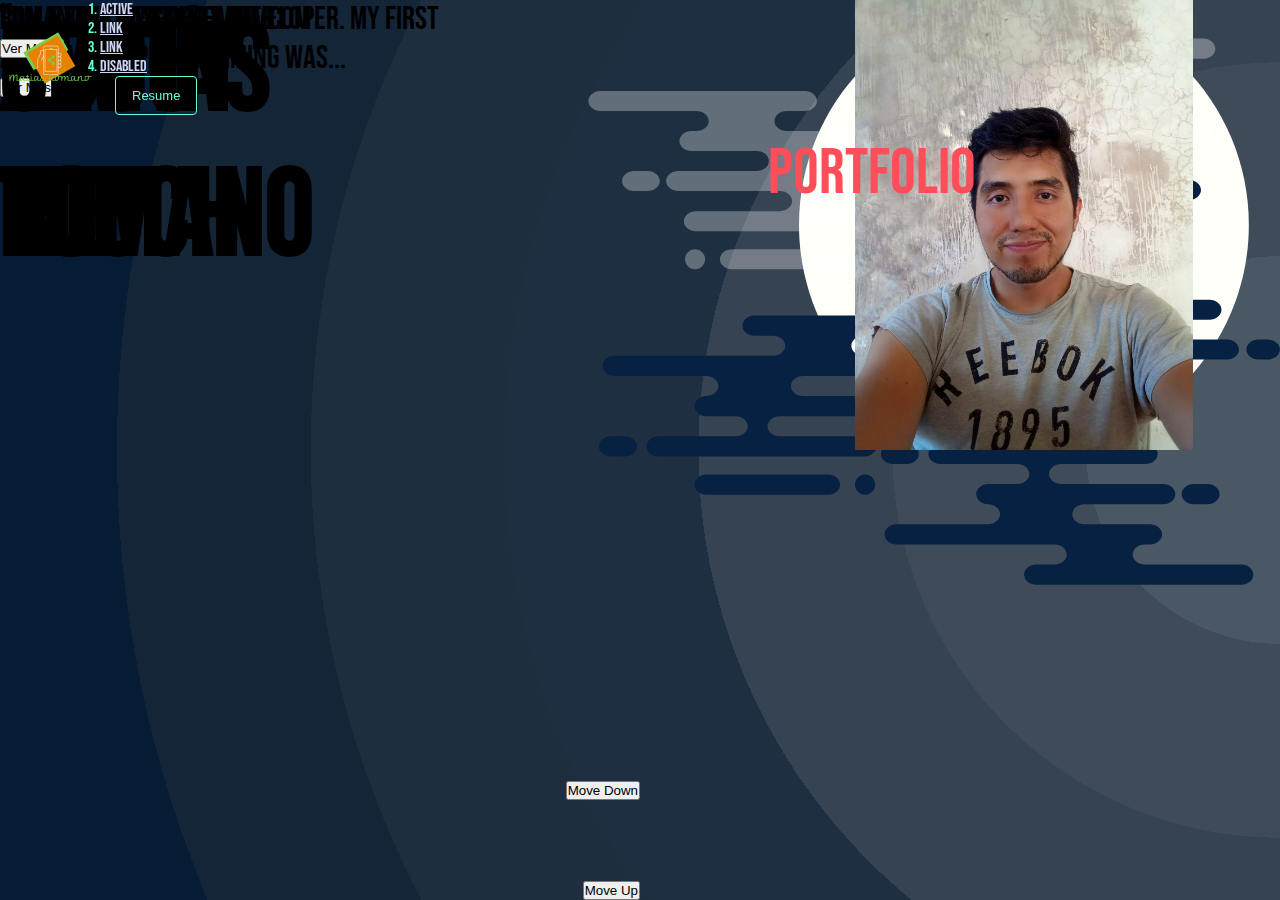
==== html/index.html @ db613e2f "first commit" ====
<!doctype html>
<html lang="en">
  <head>
    <!-- Required meta tags -->
    <meta charset="utf-8">
    <meta name="viewport" content="width=device-width, initial-scale=1">

    <!-- Bootstrap CSS -->
    <link href="https://cdn.jsdelivr.net/npm/bootstrap@5.0.2/dist/css/bootstrap.min.css" rel="stylesheet" integrity="sha384-EVSTQN3/azprG1Anm3QDgpJLIm9Nao0Yz1ztcQTwFspd3yD65VohhpuuCOmLASjC" crossorigin="anonymous">
    <link rel="preconnect" href="https://fonts.googleapis.com">
    <link rel="preconnect" href="https://fonts.gstatic.com" crossorigin>
    <link href="https://fonts.googleapis.com/css2?family=Bebas+Neue&display=swap" rel="stylesheet">
    <link rel="stylesheet" href="../css/styles.css">
    <title>My curriculum</title>
  </head>
  <body class="fullscreen background-radial-gradient">
    <header>
        <div>
            <img src="../img/logo.png" alt="logo" class="w-100">
        </div>
        <ul class="nav justify-content-end align-items-center">
            <li class="nav-item pe-3 order-number-style">
              <a class="nav-link active color-gray-white" aria-current="page" href="#">Active</a>
            </li>
            <li class="nav-item pe-3 order-number-style">
              <a class="nav-link color-gray-white" href="#">Link</a>
            </li>
            <li class="nav-item pe-3 order-number-style">
              <a class="nav-link color-gray-white" href="#">Link</a>
            </li>
            <li class="nav-item pe-3 order-number-style">
              <a class="nav-link color-gray-white" href="#" tabindex="-1" aria-disabled="true">Disabled</a>
            </li>
            <li class="pe-3">
                <button class="button-costumized">Resume</button>
            </li>
          </ul>
    </header>
    <!-- Elementos de la seccion 1 -->
    <section id="section-1" class="move-inside-window">
      <h1 class="text-white font-size-title">MATIAS ROMANO</h1>
    </section>
    <div id="img-section-1" class="move-inside-window-img">
      <img src="../img/moon.svg" alt="" class="w-100">
      <p class="portfolio-title-style font-color-red">PORTFOLIO</p>
    </div>
    <div id="img-cloud-section-1" class="move-der-izq-cloud">
      <img src="../img/b_cloud01.svg" alt="" class="w-100">
    </div>
    <div id="img-cloud-section-2" class="move-der-izq-cloud">
      <img src="../img/b_cloud02.svg" alt="" class="w-100">
    </div>
    <div id="img-cloud-section-3" class="move-der-izq-cloud">
      <img src="../img/cloud1.svg" alt="" class="w-100">
    </div>
    <div id="img-cloud-section-4" class="move-der-izq-cloud">
      <img src="../img/cloud2.svg" alt="" class="w-100">
    </div>
    <div id="img-cloud-section-5" class="move-der-izq-cloud">
      <img src="../img/cloud3.svg" alt="" class="w-100">
    </div>
    <div id="number-section-1" class="move-inside-window-number">
      <p class="text-white">01</p>
    </div>
    <div id="btn-description-section-1" class="move-inside-window-btn">
      <p class="text-white font-size-subtitle">Full Stack Web Developer</p>
      <button class="btn btn-danger">Ver Mas 2</button>
    </div>
    <!-- Elementos de la seccion 2 -->
    <section id="section-2" class="d-none">
        <h1 class="text-white font-size-title">About Me</h1>
    </section>
    <div id="img-section-2" class="d-none">
      <img src="../img/fotoPerfil.png" alt="" class="w-100">
    </div>
    <div id="number-section-2" class="d-none">
      <p class="text-white">02</p>
    </div>
    <div id="btn-description-section-2" class="d-none">
      <p class="text-white font-size-subtitle">I am a full stack web developer. My first approach to programming was...</p>
      <button class="btn btn-danger">Ver Mas 2</button>
    </div>
    <!-- Elementos de la seccion 3 -->
    <section id="section-3" class="d-none">
      <h1 class="text-white font-size-title">Get In Touch</h1>
    </section>
    <div id="img-section-3" class="d-none">
      <img src="../img/fotoPerfil.png" alt="" class="w-100">
    </div>
    <div id="number-section-3" class="d-none">
      <p class="text-white">03</p>
    </div>
    <div id="btn-description-section-3" class="d-none">
      <p class="text-white font-size-subtitle">romanomatias99@gmail.com </p>
      <button>Ver Mas 3</button>
    </div>
    <!-- Optional JavaScript; choose one of the two! -->
    <button id="btnMoveSection2" class="d-none">Move Down</button>
    <button id="btnMoveSection1" class="move-btn-scroll-down-up">Move Up</button>
    <!-- Option 1: Bootstrap Bundle with Popper -->
    <script src="https://cdn.jsdelivr.net/npm/bootstrap@5.0.2/dist/js/bootstrap.bundle.min.js" integrity="sha384-MrcW6ZMFYlzcLA8Nl+NtUVF0sA7MsXsP1UyJoMp4YLEuNSfAP+JcXn/tWtIaxVXM" crossorigin="anonymous"></script>
    <script src="../js/main.js"></script>
    <!-- Option 2: Separate Popper and Bootstrap JS -->
    <!--
    <script src="https://cdn.jsdelivr.net/npm/@popperjs/core@2.9.2/dist/umd/popper.min.js" integrity="sha384-IQsoLXl5PILFhosVNubq5LC7Qb9DXgDA9i+tQ8Zj3iwWAwPtgFTxbJ8NT4GN1R8p" crossorigin="anonymous"></script>
    <script src="https://cdn.jsdelivr.net/npm/bootstrap@5.0.2/dist/js/bootstrap.min.js" integrity="sha384-cVKIPhGWiC2Al4u+LWgxfKTRIcfu0JTxR+EQDz/bgldoEyl4H0zUF0QKbrJ0EcQF" crossorigin="anonymous"></script>
    -->
  </body>
</html>
---- css/styles.css ----
* {
    margin: 0;
    padding: 0;
}

body {
    overflow: hidden;
    font-family: 'Bebas Neue', cursive;
}

header {
    /* background-color: #0a192f; */
    display: grid;
    grid-template-columns: 100px 1fr;
    position: fixed;
    top: 0;
    left: 0;
    background: transparent;
    right: 0;
    width: 100vw;
    z-index: 999;
}

header .color-gray-white {
    color: #ccd6f6;
}
 
.order-number-style {
    list-style: auto;
}

.order-number-style::marker {
    color: #64ffda;
}

.button-costumized {
    color: #64ffda;
    background-color: transparent;
    border: 1px solid #64ffda;
    border-radius: 4px;
    padding: 0.75rem 1rem;
    /* font-family: var(--font-mono); */
    line-height: 1;
    text-decoration: none;
    cursor: pointer;
    /* transition: var(--transition); */
    margin-left: 15px;
    font-size: 13px;
}

.fullscreen {
    position: relative;
    width: 100%;
    height: 100vh;
    transition: all 0.5s ease;
}

.background-radial-gradient {
    background-image: radial-gradient(circle at center right, rgb(74,87,100) 0%, rgb(74,87,100) 14.286%,rgb(64,75,89) 14.286%, rgb(64,75,89) 28.572%,rgb(54,67,83) 28.572%, rgb(54,67,83) 42.858%,rgb(31,47,66) 42.858%, rgb(31,47,66) 57.144%,rgb(31,46,62) 57.144%, rgb(31,46,62) 71.43%,rgb(20,37,56) 71.43%, rgb(20,37,56) 85.716%,rgb(6,27,52) 85.716%, rgb(6,27,52) 100.002%);
}

.move-out-window {
    transform: translate(0, -100px) 
}
.move-out-window-img{
    transform: translate(0, -1000px)
}

.move-out-window-number{
    /* display: none; */
}

.move-out-window-btn {
    transform: translate(-100px, 90vh)
}


.move-inside-window {
    animation-name: mover-arriba-abajo-izq-der;
    animation-duration: 1.5s;
    animation-timing-function: ease;
    animation-delay: 0s;
    animation-iteration-count: 1;
    animation-direction: normal;
    animation-fill-mode:both;  
}

.move-inside-window-img {
    animation-name: mover-arriba-abajo-der-izq;
    animation-duration: 1.5s;
    animation-timing-function: ease;
    animation-delay: 0s;
    animation-iteration-count: 1;
    animation-direction: normal;
    animation-fill-mode:both;  
}

.move-inside-window-number{
    animation-name: mover-abajo-arriba-der-izq;
    animation-duration: 1.5s;
    animation-timing-function: ease;
    animation-delay: 0s;
    animation-iteration-count: 1;
    animation-direction: normal;
    animation-fill-mode:both;
}

.move-inside-window-btn{
    animation-name: mover-abajo-arriba-izq-der;
    animation-duration: 1.5s;
    animation-timing-function: ease;
    animation-delay: 0s;
    animation-iteration-count: 1;
    animation-direction: normal;
    animation-fill-mode:both;
} 

.move-btn-scroll-up-down{
    animation-name: mover-boton-hacia-abajo;
    animation-duration: 1.5s;
    animation-timing-function: ease;
    animation-delay: 0s;
    animation-iteration-count: 1;
    animation-direction: normal;
    animation-fill-mode:both;
} 

.move-btn-scroll-down-up{
    animation-name: mover-boton-hacia-arriba;
    animation-duration: 1.5s;
    animation-timing-function: ease;
    animation-delay: 0s;
    animation-iteration-count: 1;
    animation-direction: normal;
    animation-fill-mode:both;
} 

.move-der-izq-cloud{
    animation-name: mover-der-izq;
    animation-duration: 1.5s;
    animation-timing-function: ease;
    animation-delay: 0s;
    animation-iteration-count: 1;
    animation-direction: normal;
    animation-fill-mode:both;
} 

/* Contenedor de botones */
.contenedor-botones {
    position: absolute;
    bottom: 0;
    width: 100vw;
    display: flex;
    justify-content: center;
    align-items: center;
    flex-direction: column;
}

#btnMoveSection2 {
    position: absolute;
    bottom: 100px;
    right: 50vw;
}

#btnMoveSection1 {
    position: absolute;
    bottom: 0px;
    right: 50vw;
}

#section-1, #section-2, #section-3 {
    position: absolute;
    transition: all 0.5s ease;
    width: 20vw;
}
#img-section-1, #img-section-2, #img-section-3 {
    position: absolute;
    height: 50vh;
    width: 40vw;
    right: 0;
    transition: all 0.5s ease;
}

#number-section-1, #number-section-2, #number-section-3 {
    position: absolute;
    transition: all 0.5s ease;
    /* bottom: 0;
    right: 0; */
}

#btn-description-section-1, #btn-description-section-2, #btn-description-section-3 {
    position: absolute;
    width: 35vw;
    transition: all 0.5s ease;
}

#img-cloud-section-2 {
    position: absolute;
    height: 20vh;
    right:5vw;
}

#img-cloud-section-1 {
    position: absolute;
    height: 20vh;
    top: 10vh;
    right:25vw;
}

#img-cloud-section-3 {
    position: absolute;
    height: 20vh;
    top: 10vh;
    right:25vw;
}

#img-cloud-section-3 {
    position: absolute;
    height: 20vh;
    top: 20vh;
    right: 0;
}

#img-cloud-section-4 {
    position: absolute;
    height: 20vh;
    top: 35vh;
    right:24vw;
}

#img-cloud-section-5 {
    position: absolute;
    height: 20vh;
    top: 45vh;
    right:2vw;
}

img {
    width: 100%;
    height: 100%;
    object-fit: contain;
    pointer-events: none;
}


.font-size-title {
    font-size: 7.6rem;
}
.font-size-subtitle{
    font-size: 2rem;
}

.font-color-red {
    color: #ff4d5a;
}

.portfolio-title-style{
    position: absolute;
    top: 30%;
    font-size: 5vw;
    z-index: 1000;
}

@keyframes mover-arriba-abajo-izq-der {
    0% { transform: translate(0, -100px);
         opacity: 0;
        }
    100% { transform: translate(5vw, 20vh); 
           opacity: 1;
    }

}

@keyframes mover-arriba-abajo-der-izq {
    0% { transform: translate(0, -1000px);
         opacity: 0;
        }
    100% { transform: translate(-5vw, 20vh); 
           opacity: 1;
    }

}

@keyframes mover-abajo-arriba-izq-der {
    0% { transform: translate(0px, 100vh);
        opacity: 0;
       }
   100% { transform: translate(5vw, 70vh); 
          opacity: 1;
   }
}

@keyframes mover-abajo-arriba-der-izq {
    0% { transform: translate(100vw, 100vh);
        opacity: 0;
       }
   100% { transform: translate(95vw, 75vh); 
          opacity: 1;
   }
}

@keyframes mover-boton-hacia-abajo {
    0% { transform: translate(-20px, -20px);
        opacity: 0;
       }
   100% { transform: translate(0, 0); 
          opacity: 1;
   }
}

@keyframes mover-boton-hacia-arriba {
    0% { transform: translate(20px, 20px);
        opacity: 0;
       }
   100% { transform: translate(0, 0); 
          opacity: 1;
   }
}

@keyframes mover-der-izq {
    0% { transform: translate(90vw, 0);
        opacity: 0;
       }
   100% { transform: translate(0, 12vh); 
          opacity: 1;
   }
}
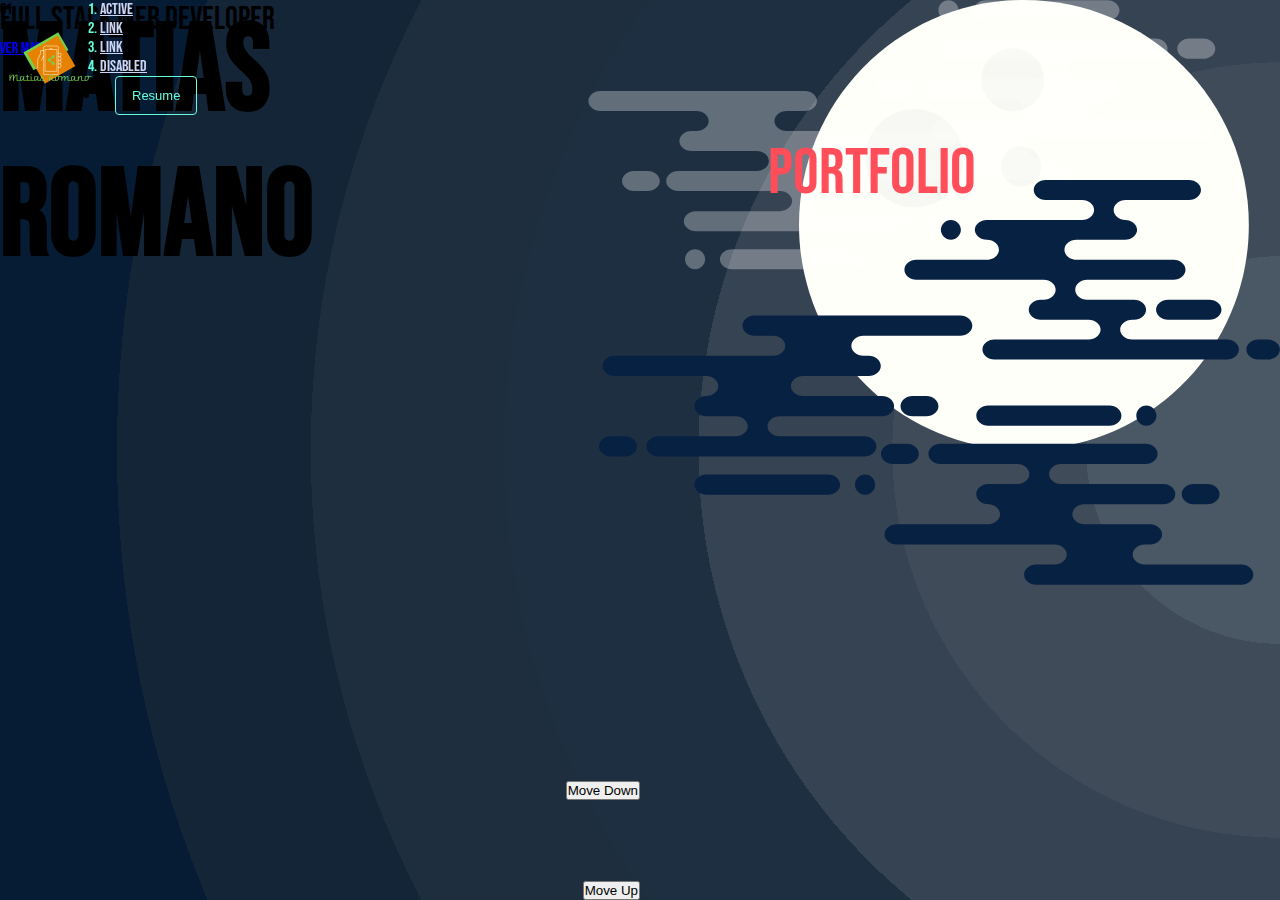
==== commit 821e1d80: "optimizando codigo, usando recursividad, reutilizando elementos" ====
--- a/html/index.html
+++ b/html/index.html
@@ -64,35 +64,7 @@
     </div>
     <div id="btn-description-section-1" class="move-inside-window-btn">
       <p class="text-white font-size-subtitle">Full Stack Web Developer</p>
-      <button class="btn btn-danger">Ver Mas 2</button>
-    </div>
-    <!-- Elementos de la seccion 2 -->
-    <section id="section-2" class="d-none">
-        <h1 class="text-white font-size-title">About Me</h1>
-    </section>
-    <div id="img-section-2" class="d-none">
-      <img src="../img/fotoPerfil.png" alt="" class="w-100">
-    </div>
-    <div id="number-section-2" class="d-none">
-      <p class="text-white">02</p>
-    </div>
-    <div id="btn-description-section-2" class="d-none">
-      <p class="text-white font-size-subtitle">I am a full stack web developer. My first approach to programming was...</p>
-      <button class="btn btn-danger">Ver Mas 2</button>
-    </div>
-    <!-- Elementos de la seccion 3 -->
-    <section id="section-3" class="d-none">
-      <h1 class="text-white font-size-title">Get In Touch</h1>
-    </section>
-    <div id="img-section-3" class="d-none">
-      <img src="../img/fotoPerfil.png" alt="" class="w-100">
-    </div>
-    <div id="number-section-3" class="d-none">
-      <p class="text-white">03</p>
-    </div>
-    <div id="btn-description-section-3" class="d-none">
-      <p class="text-white font-size-subtitle">romanomatias99@gmail.com </p>
-      <button>Ver Mas 3</button>
+      <a class="btn btn-danger" href="./portfolio.html" target="a_blank">Ver Mas 2</a>
     </div>
     <!-- Optional JavaScript; choose one of the two! -->
     <button id="btnMoveSection2" class="d-none">Move Down</button>
--- a/css/styles.css
+++ b/css/styles.css
@@ -85,6 +85,16 @@
     animation-fill-mode:both;  
 }
 
+.move-outside-window {
+    animation-name: mover-abajo-arriba-der-izq;
+    animation-duration: 1.5s;
+    animation-timing-function: ease;
+    animation-delay: 0s;
+    animation-iteration-count: 1;
+    animation-direction: normal;
+    animation-fill-mode:both;  
+}
+
 .move-inside-window-img {
     animation-name: mover-arriba-abajo-der-izq;
     animation-duration: 1.5s;
@@ -95,8 +105,28 @@
     animation-fill-mode:both;  
 }
 
+.move-outside-window-img {
+    animation-name: mover-abajo-arriba-izq-der;
+    animation-duration: 1.5s;
+    animation-timing-function: ease;
+    animation-delay: 0s;
+    animation-iteration-count: 1;
+    animation-direction: normal;
+    animation-fill-mode:both;  
+}
+
 .move-inside-window-number{
-    animation-name: mover-abajo-arriba-der-izq;
+    animation-name: mover-abajo-arriba-der-izq-number;
+    animation-duration: 1.5s;
+    animation-timing-function: ease;
+    animation-delay: 0s;
+    animation-iteration-count: 1;
+    animation-direction: normal;
+    animation-fill-mode:both;
+}
+
+.move-outside-window-number{
+    animation-name: mover-arriva-abajo-izq-der-number;
     animation-duration: 1.5s;
     animation-timing-function: ease;
     animation-delay: 0s;
@@ -106,7 +136,17 @@
 }
 
 .move-inside-window-btn{
-    animation-name: mover-abajo-arriba-izq-der;
+    animation-name: mover-abajo-arriba-izq-der-btn;
+    animation-duration: 1.5s;
+    animation-timing-function: ease;
+    animation-delay: 0s;
+    animation-iteration-count: 1;
+    animation-direction: normal;
+    animation-fill-mode:both;
+} 
+
+.move-outside-window-btn{
+    animation-name: mover-arriba-abajo-der-izq-btn;
     animation-duration: 1.5s;
     animation-timing-function: ease;
     animation-delay: 0s;
@@ -271,6 +311,35 @@
 
 }
 
+@keyframes mover-abajo-arriba-der-izq {
+    0% { transform: translate(0, 0);
+         opacity: 0;
+        }
+    100% { transform: translate(-5vw, -20vh); 
+           opacity: 1;
+    }
+
+}
+
+@keyframes mover-abajo-arriba-der-izq-number {
+    0% { transform: translate(100vw, 100vh);
+        opacity: 0;
+       }
+   100% { transform: translate(95vw, 75vh); 
+          opacity: 1;
+   }
+}
+
+@keyframes mover-arriva-abajo-izq-der-number {
+    0% { transform: translate(0, 0);
+        opacity: 0;
+       }
+   100% { transform: translate(-100vw, -100vh); 
+          opacity: 1;
+   }
+}
+
+
 @keyframes mover-arriba-abajo-der-izq {
     0% { transform: translate(0, -1000px);
          opacity: 0;
@@ -281,7 +350,17 @@
 
 }
 
+
 @keyframes mover-abajo-arriba-izq-der {
+    0% { transform: translate(0, 0);
+        opacity: 0;
+       }
+   100% { transform: translate(0, -1000px); 
+          opacity: 1;
+   }
+}
+
+@keyframes mover-abajo-arriba-izq-der-btn {
     0% { transform: translate(0px, 100vh);
         opacity: 0;
        }
@@ -290,14 +369,23 @@
    }
 }
 
-@keyframes mover-abajo-arriba-der-izq {
+@keyframes mover-arriba-abajo-der-izq-btn {
+    0% { transform: translate(0, 0);
+        opacity: 0;
+       }
+   100% { transform: translate(0, -100vh); 
+          opacity: 1;
+   }
+}
+
+/* @keyframes mover-abajo-arriba-der-izq {
     0% { transform: translate(100vw, 100vh);
         opacity: 0;
        }
    100% { transform: translate(95vw, 75vh); 
           opacity: 1;
    }
-}
+} */
 
 @keyframes mover-boton-hacia-abajo {
     0% { transform: translate(-20px, -20px);
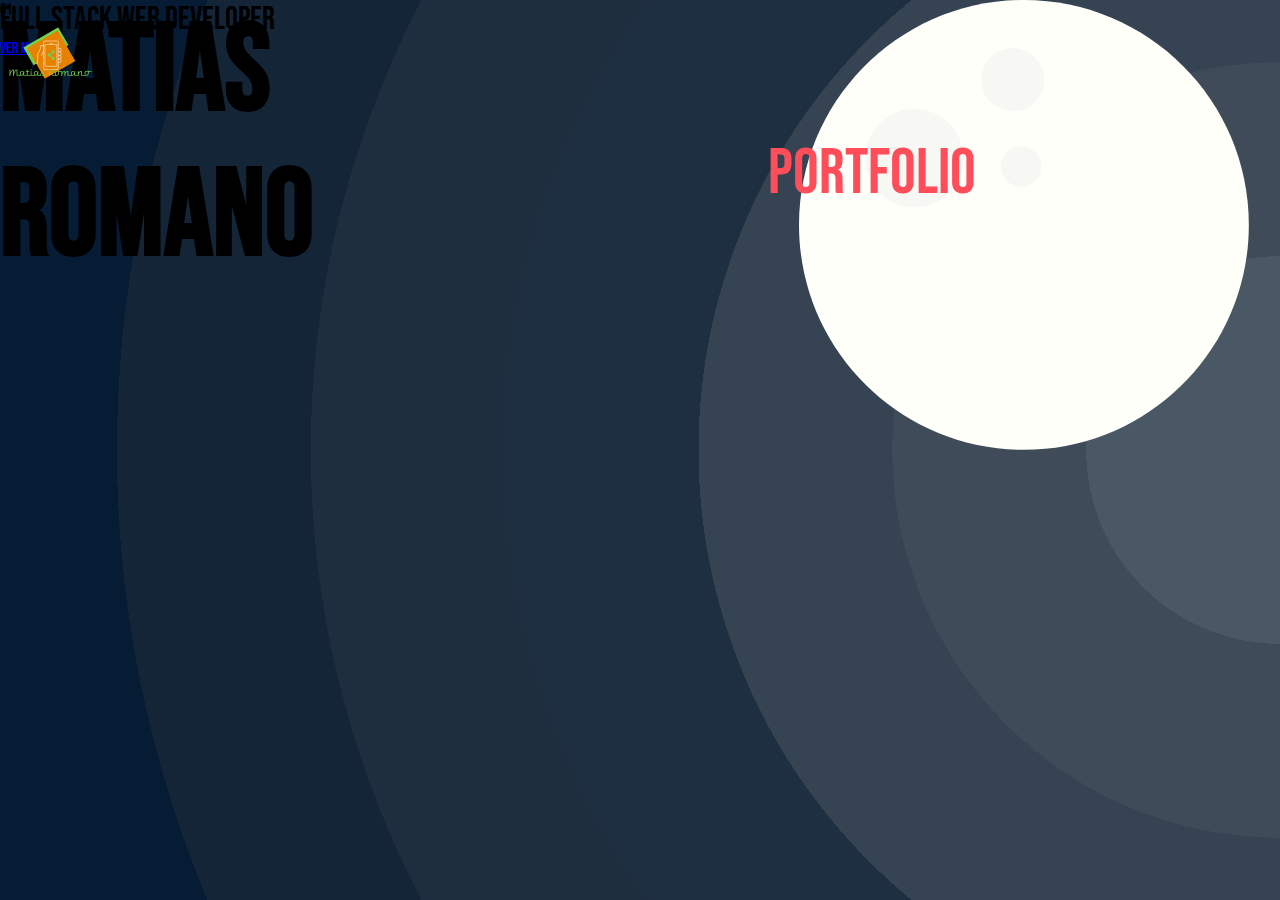
==== commit bfbc10d3: "adaptaciones para small devices" ====
--- a/html/index.html
+++ b/html/index.html
@@ -10,6 +10,7 @@
     <link rel="preconnect" href="https://fonts.googleapis.com">
     <link rel="preconnect" href="https://fonts.gstatic.com" crossorigin>
     <link href="https://fonts.googleapis.com/css2?family=Bebas+Neue&display=swap" rel="stylesheet">
+    <link rel="stylesheet" href="https://use.fontawesome.com/releases/v5.15.3/css/all.css" integrity="sha384-SZXxX4whJ79/gErwcOYf+zWLeJdY/qpuqC4cAa9rOGUstPomtqpuNWT9wdPEn2fk" crossorigin="anonymous">
     <link rel="stylesheet" href="../css/styles.css">
     <title>My curriculum</title>
   </head>
@@ -18,7 +19,7 @@
         <div>
             <img src="../img/logo.png" alt="logo" class="w-100">
         </div>
-        <ul class="nav justify-content-end align-items-center">
+        <!-- <ul class="nav justify-content-end align-items-center">
             <li class="nav-item pe-3 order-number-style">
               <a class="nav-link active color-gray-white" aria-current="page" href="#">Active</a>
             </li>
@@ -34,7 +35,7 @@
             <li class="pe-3">
                 <button class="button-costumized">Resume</button>
             </li>
-          </ul>
+          </ul> -->
     </header>
     <!-- Elementos de la seccion 1 -->
     <section id="section-1" class="move-inside-window">
@@ -44,7 +45,7 @@
       <img src="../img/moon.svg" alt="" class="w-100">
       <p class="portfolio-title-style font-color-red">PORTFOLIO</p>
     </div>
-    <div id="img-cloud-section-1" class="move-der-izq-cloud">
+    <!-- <div id="img-cloud-section-1" class="move-der-izq-cloud">
       <img src="../img/b_cloud01.svg" alt="" class="w-100">
     </div>
     <div id="img-cloud-section-2" class="move-der-izq-cloud">
@@ -58,7 +59,7 @@
     </div>
     <div id="img-cloud-section-5" class="move-der-izq-cloud">
       <img src="../img/cloud3.svg" alt="" class="w-100">
-    </div>
+    </div> -->
     <div id="number-section-1" class="move-inside-window-number">
       <p class="text-white">01</p>
     </div>
@@ -67,8 +68,8 @@
       <a class="btn btn-danger" href="./portfolio.html" target="a_blank">Ver Mas 2</a>
     </div>
     <!-- Optional JavaScript; choose one of the two! -->
-    <button id="btnMoveSection2" class="d-none">Move Down</button>
-    <button id="btnMoveSection1" class="move-btn-scroll-down-up">Move Up</button>
+    <button id="btnMoveSection2" class="d-none"><i class="fas fa-chevron-up"></i></button>
+    <button id="btnMoveSection1" class="move-btn-scroll-down-up appear-disappear-btn"><i class="fas fa-chevron-down"></i></button>
     <!-- Option 1: Bootstrap Bundle with Popper -->
     <script src="https://cdn.jsdelivr.net/npm/bootstrap@5.0.2/dist/js/bootstrap.bundle.min.js" integrity="sha384-MrcW6ZMFYlzcLA8Nl+NtUVF0sA7MsXsP1UyJoMp4YLEuNSfAP+JcXn/tWtIaxVXM" crossorigin="anonymous"></script>
     <script src="../js/main.js"></script>
--- a/css/styles.css
+++ b/css/styles.css
@@ -185,6 +185,16 @@
     animation-fill-mode:both;
 } 
 
+.appear-disappear-btn{
+    animation-name: button-animation;
+    animation-duration: 1.5s;
+    animation-timing-function: ease;
+    animation-delay: 0s;
+    animation-iteration-count: infinite;
+    animation-direction: normal;
+    animation-fill-mode:both;
+} 
+
 /* Contenedor de botones */
 .contenedor-botones {
     position: absolute;
@@ -197,15 +207,23 @@
 }
 
 #btnMoveSection2 {
-    position: absolute;
-    bottom: 100px;
-    right: 50vw;
+    background: transparent;
+    border: none;
+    color: #ccd6f6;
+    font-size: 2rem;
+    position: absolute;
+    bottom: 50px;
+    right: 45vw;
 }
 
 #btnMoveSection1 {
-    position: absolute;
-    bottom: 0px;
-    right: 50vw;
+    background: transparent;
+    border: none;
+    color: #ccd6f6;
+    font-size: 2rem;
+    position: absolute;
+    bottom: 1vh;
+    right: 45vw;
 }
 
 #section-1, #section-2, #section-3 {
@@ -224,8 +242,6 @@
 #number-section-1, #number-section-2, #number-section-3 {
     position: absolute;
     transition: all 0.5s ease;
-    /* bottom: 0;
-    right: 0; */
 }
 
 #btn-description-section-1, #btn-description-section-2, #btn-description-section-3 {
@@ -238,6 +254,7 @@
     position: absolute;
     height: 20vh;
     right:5vw;
+    top: 0;
 }
 
 #img-cloud-section-1 {
@@ -412,4 +429,77 @@
    100% { transform: translate(0, 12vh); 
           opacity: 1;
    }
-}+}
+
+@keyframes button-animation {
+    0% {
+        opacity: 0;
+       }
+   100% {
+          opacity: 1;
+   }
+}
+
+@media (max-width: 768px) {
+    
+    #img-cloud-section-2 {
+        position: absolute;
+        width: 30vw;
+        right: 5vw;
+        right: 15vw;
+        top: 10vh;
+    }
+
+    #img-cloud-section-1 {
+        position: absolute;
+        width: 30vw;
+        top: 15vh;
+        right: 60vw;
+    }
+
+    #img-cloud-section-3 {
+        position: absolute;
+        width: 30vw;
+        top: 25vh;
+        right: 15vw;
+    }
+    #img-cloud-section-4 {
+        position: absolute;
+        width: 30vw;
+        top: 30vh;
+        right: 55vw;
+    }
+
+    #img-cloud-section-5 {
+        position: absolute;
+        width: 30vw;
+        top: 40vh;
+        right: 30vw;
+    }
+    #img-section-1, #img-section-2, #img-section-3 {
+        position: absolute;
+        height: 50vh;
+        width: 50vw;
+        right: 20vw;
+        transition: all 0.5s ease;
+    }
+    .font-size-title {
+        font-size: 1.6rem;
+    }
+    #section-1, #section-2, #section-3 {
+        position: absolute;
+        transition: all 0.5s ease;
+        width: auto;
+        bottom: 45vh;
+    }
+    .font-size-subtitle{
+        font-size: 1rem;
+    }
+    #btn-description-section-1, #btn-description-section-2, #btn-description-section-3 {
+        position: absolute;
+        width: auto;
+        transition: all 0.5s ease;
+        top: 2vh;
+    }
+    
+  }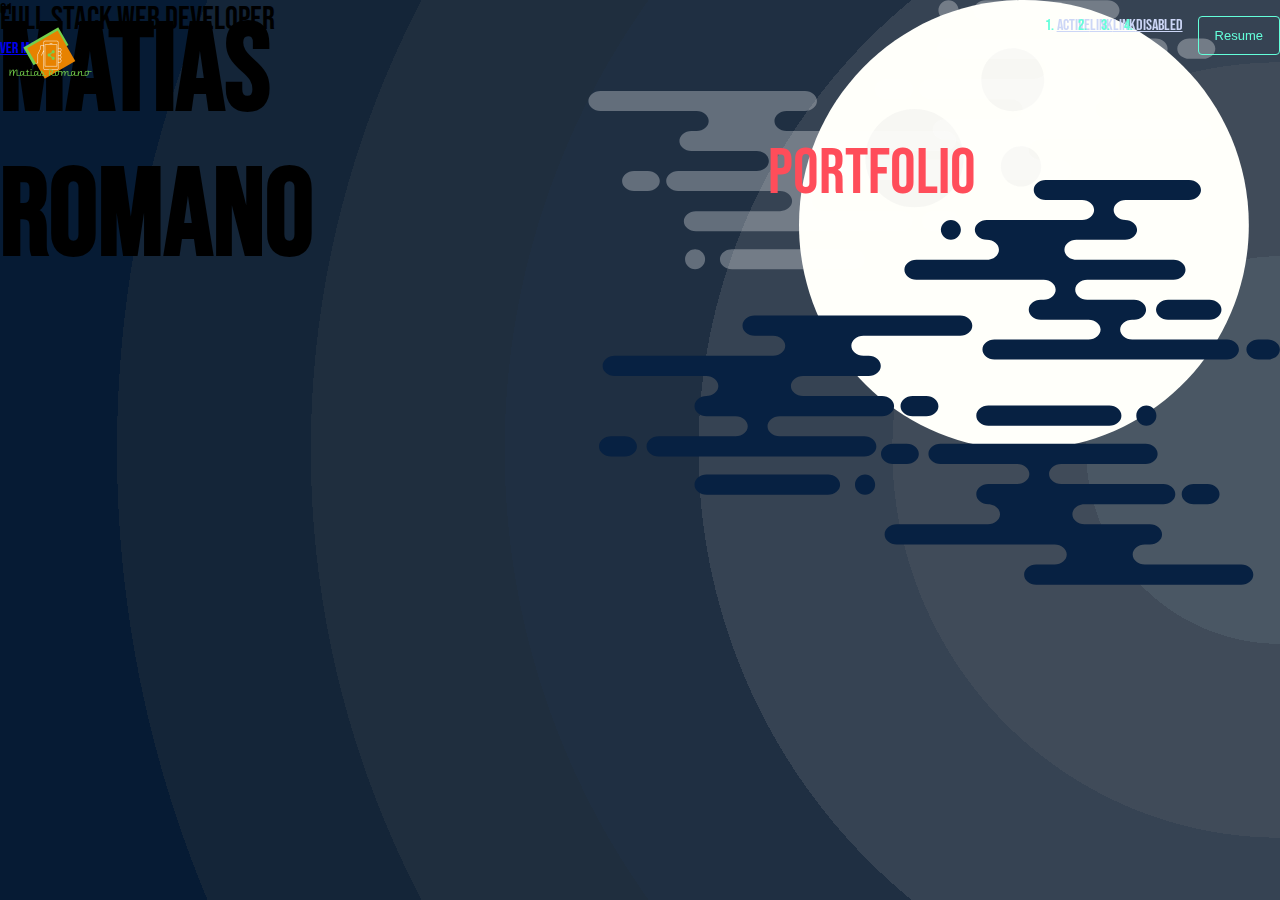
==== commit dea3ec9f: "se desarrollo la seccion about me y se le dio animaciones a las secciones" ====
--- a/html/index.html
+++ b/html/index.html
@@ -18,8 +18,8 @@
     <header>
         <div>
             <img src="../img/logo.png" alt="logo" class="w-100">
-        </div>
-        <!-- <ul class="nav justify-content-end align-items-center">
+        </div> 
+        <ul id="nav-list" class="nav justify-content-end align-items-center">
             <li class="nav-item pe-3 order-number-style">
               <a class="nav-link active color-gray-white" aria-current="page" href="#">Active</a>
             </li>
@@ -35,7 +35,10 @@
             <li class="pe-3">
                 <button class="button-costumized">Resume</button>
             </li>
-          </ul> -->
+        </ul>
+        <div id="hamb-logo">
+          <i id="menu" class="fas fa-bars"></i>
+        </div>
     </header>
     <!-- Elementos de la seccion 1 -->
     <section id="section-1" class="move-inside-window">
@@ -45,7 +48,7 @@
       <img src="../img/moon.svg" alt="" class="w-100">
       <p class="portfolio-title-style font-color-red">PORTFOLIO</p>
     </div>
-    <!-- <div id="img-cloud-section-1" class="move-der-izq-cloud">
+    <div id="img-cloud-section-1" class="move-der-izq-cloud">
       <img src="../img/b_cloud01.svg" alt="" class="w-100">
     </div>
     <div id="img-cloud-section-2" class="move-der-izq-cloud">
@@ -59,7 +62,7 @@
     </div>
     <div id="img-cloud-section-5" class="move-der-izq-cloud">
       <img src="../img/cloud3.svg" alt="" class="w-100">
-    </div> -->
+    </div>
     <div id="number-section-1" class="move-inside-window-number">
       <p class="text-white">01</p>
     </div>
--- a/css/styles.css
+++ b/css/styles.css
@@ -185,6 +185,16 @@
     animation-fill-mode:both;
 } 
 
+.move-izq-der-cloud{
+    animation-name: mover-izq-der;
+    animation-duration: 1.5s;
+    animation-timing-function: ease;
+    animation-delay: 0s;
+    animation-iteration-count: 1;
+    animation-direction: normal;
+    animation-fill-mode:both;
+} 
+
 .appear-disappear-btn{
     animation-name: button-animation;
     animation-duration: 1.5s;
@@ -194,6 +204,126 @@
     animation-direction: normal;
     animation-fill-mode:both;
 } 
+
+/* Barras de cargar */
+.load-bar-1{
+    animation-name: cargar-barra-uno;
+    animation-duration: 1.5s;
+    animation-timing-function: ease;
+    animation-delay: 0s;
+    animation-iteration-count: 1;
+    animation-direction: normal;
+    animation-fill-mode:both;
+} 
+
+.load-bar-2 {
+    animation-name: cargar-barra-dos;
+    animation-duration: 1.5s;
+    animation-timing-function: ease;
+    animation-delay: 0s;
+    animation-iteration-count: 1;
+    animation-direction: normal;
+    animation-fill-mode:both;
+}
+
+.load-bar-3 {
+    animation-name: cargar-barra-tres;
+    animation-duration: 1.5s;
+    animation-timing-function: ease;
+    animation-delay: 0s;
+    animation-iteration-count: 1;
+    animation-direction: normal;
+    animation-fill-mode:both;
+}
+.load-bar-4 {
+    animation-name: cargar-barra-cuatro;
+    animation-duration: 1.5s;
+    animation-timing-function: ease;
+    animation-delay: 0s;
+    animation-iteration-count: 1;
+    animation-direction: normal;
+    animation-fill-mode:both;
+}
+.load-bar-5 {
+    animation-name: cargar-barra-cinco;
+    animation-duration: 1.5s;
+    animation-timing-function: ease;
+    animation-delay: 0s;
+    animation-iteration-count: 1;
+    animation-direction: normal;
+    animation-fill-mode:both;
+}
+.load-bar-6 {
+    animation-name: cargar-barra-seis;
+    animation-duration: 1.5s;
+    animation-timing-function: ease;
+    animation-delay: 0s;
+    animation-iteration-count: 1;
+    animation-direction: normal;
+    animation-fill-mode:both;
+}
+.load-bar-7 {
+    animation-name: cargar-barra-siete;
+    animation-duration: 1.5s;
+    animation-timing-function: ease;
+    animation-delay: 0s;
+    animation-iteration-count: 1;
+    animation-direction: normal;
+    animation-fill-mode:both;
+}
+.load-bar-8 {
+    animation-name: cargar-barra-ocho;
+    animation-duration: 1.5s;
+    animation-timing-function: ease;
+    animation-delay: 0s;
+    animation-iteration-count: 1;
+    animation-direction: normal;
+    animation-fill-mode:both;
+}
+
+.load-bar-9 {
+    animation-name: cargar-barra-nueve;
+    animation-duration: 1.5s;
+    animation-timing-function: ease;
+    animation-delay: 0s;
+    animation-iteration-count: 1;
+    animation-direction: normal;
+    animation-fill-mode:both;
+}
+
+.card-animation{
+    animation-name: moverImagenLeftToRight;
+    animation-duration: 1.5s;
+    animation-timing-function: ease;
+    animation-delay: 0s;
+    animation-iteration-count: 1;
+    animation-direction: normal;
+    animation-fill-mode:both;  
+}
+.card-animation-y{
+    animation-name: mover;
+    animation-duration: 1.5s;
+    animation-timing-function: ease;
+    animation-delay: 0s;
+    animation-iteration-count: 1;
+    animation-direction: normal;
+    animation-fill-mode:both;  
+}
+
+.bar-container {
+    display: grid;
+    grid-template-columns: 100px 1fr;
+    align-items: center;
+    margin-bottom: 2vh;
+}
+
+.logo-tool-container {
+    display: flex;
+    justify-content: center;
+    margin-right: 1vw;
+    width: 80px;
+    height: 20px;
+}
 
 /* Contenedor de botones */
 .contenedor-botones {
@@ -206,6 +336,18 @@
     flex-direction: column;
 }
 
+.nav-styles-sm{
+    display: flex!important;
+    background: radial-gradient(black, transparent);
+    background-image: linear-gradient(to right, #072142, #8c2b7a 42%, #ff4d5a);
+    flex-direction: column;
+    position: absolute;
+    width: 100vw;
+    height: 100vh;
+    justify-content: center!important;
+    align-items: center!important;
+}
+
 #btnMoveSection2 {
     background: transparent;
     border: none;
@@ -318,6 +460,197 @@
     z-index: 1000;
 }
 
+#hamb-logo{
+    display: none;
+}
+.no-mostrar {
+    display: none;
+}
+
+.load-bar-border {
+    width: 100%;
+    height: 10px;
+    border: 1px solid gray;
+    border-radius: 5px;
+}
+
+.fill-color{
+    background-image: linear-gradient(to right, #072142, #8c2b7a 42%, #ff4d5a);
+    border-radius: 5px;
+    transition: all 0.5s ease;
+}
+
+#nav-list{
+    display: flex;
+    justify-content: flex-end;
+    padding-top: 1rem;
+    list-style: none;
+}
+
+#rombo .contenido{
+    border-radius:10px;
+    background-color:rgb(60, 221, 185);
+    padding:0;
+    width:200px;
+    height:200px;
+    margin:auto;
+    text-align:center;
+    display:block;
+    border:5px solid white;
+    -ms-transform: rotate(45deg);
+    -webkit-transform: rotate(45deg); 
+    transform: rotate(45deg);
+    /* transform: sesgar (25deg);
+    -webkit-transform: asimetría (25deg);
+    -moz-transform: sesgar (25deg);
+    -ms-transform: sesgar (25deg);
+    -o-transform: sesgar (25deg);
+    transition: transform  0.1s cubic-bezier(0, 1.8, 1, 1.8); */
+}
+
+.container-skills-and-photo {
+    display: grid;
+    /* justify-content: space-around; */
+    grid-template-columns: repeat(2, 1fr);
+    justify-content: center;
+    align-items: center;
+    grid-column-gap: 5vw;
+}
+
+.skills {
+    padding: 0 15%;
+}
+
+.photo {
+    position: relative;
+    width: 300px;
+    height: 300px;
+    margin: 0 auto;
+    background-image: url(../img/fotoPerfil.png);
+    background-image: url('../img/fotoPerfil.png'); /* The image used */
+    background-color: #cccccc; /* Used if the image is unavailable */
+    background-position: center; /* Center the image */
+    background-repeat: no-repeat; /* Do not repeat the image */
+    background-size: cover; /* Resize the background image to cover the entire container */
+    clip-path: polygon(50% 0%, 100% 50%, 50% 100%, 0% 50%);
+}
+
+.about-me-data{
+    display: none;
+}
+
+.about-me-data-lg{
+    display: block;
+}
+
+.body-about-me {
+    background-color: #0a192f;
+    overflow: hidden;
+    font-family: 'Roboto', sans-serif;
+}
+
+.btn-education {
+    text-decoration: none;
+    background-color: transparent;
+    color: #8892b0;
+    font-size: 13px;
+    border: 0;
+    border-left: 2px solid #233554;
+    transition: all 0.5s ease;
+}
+
+.general-styles-ed-data {
+    transition: all 0.5s ease;
+}
+
+.selected-btn-education {
+    border-left: 2px solid #64ffda;  
+}
+
+.deselected-btn-education {
+    border-left: 2px solid #233554;  
+}
+
+.education-button-container {
+    display: grid;
+}
+
+.education-container {
+    display: grid;
+    grid-template-columns: repeat(2, 1fr);
+}
+
+.gray-white-color {
+    color: #ccd6f6;
+}
+
+.green-color {
+    color: #64ffda;
+}
+
+.gray-darker-color {
+    color:#8892b0;
+}
+
+.hide-education-information{
+    display: none;
+}
+
+.show-education-information{
+    display: block;
+    -webkit-animation: fadeIn 1s;
+    animation: fadeIn 1s;
+}
+
+.footer-styles{
+    overflow: hidden;
+    position: relative;
+}
+
+.square-2 {
+    transform: translate(0, 30px) rotate(-9deg);
+    background: #64ffda;
+    height: 40vh;
+    width: 200%;
+    text-align: center;
+}
+
+.social-media {
+    position: absolute;
+    top: 20%;
+    left: 5%;
+    display: flex;
+    margin: 0 20px;
+    font-size: 40px;
+}
+.derechos-reservados {
+    position: absolute;
+    right: 20%;
+    top: 5%;
+    color: #ff4d5a;
+    z-index: 100;
+}
+
+.logo-footer-container {
+    width: 90px;
+    display: flex;
+    height: 90px;
+    margin: 0 auto;
+}
+
+.padding-top-costumized {
+    padding-top: 20vh;
+}
+
+.modify-background{
+    background-color: rgba(10, 25, 47, 0.85);
+    backdrop-filter: blur(10px);
+}
+
+.titulos-secciones {
+    color: #ccd6f6;
+    font-weight: 900;
+}
 @keyframes mover-arriba-abajo-izq-der {
     0% { transform: translate(0, -100px);
          opacity: 0;
@@ -423,11 +756,20 @@
 }
 
 @keyframes mover-der-izq {
-    0% { transform: translate(90vw, 0);
+    0% { transform: translate(5vw, 0);
         opacity: 0;
        }
    100% { transform: translate(0, 12vh); 
           opacity: 1;
+   }
+}
+
+@keyframes mover-izq-der {
+    0% { width: 30vw;
+        opacity: 1;
+       }
+   100% { width: 0;
+          opacity: 0;
    }
 }
 
@@ -439,6 +781,127 @@
           opacity: 1;
    }
 }
+
+/* Estilo de las load bars */
+@keyframes cargar-barra-uno {
+    0% { width: 0%;
+        opacity: 0;
+       }
+   100% { width: 25%;
+          opacity: 1;
+   }
+}
+
+@keyframes cargar-barra-dos {
+    0% { width: 0%;
+        opacity: 0;
+       }
+   100% { width: 55%;
+          opacity: 1;
+   }
+}
+
+@keyframes cargar-barra-tres {
+    0% { width: 0%;
+        opacity: 0;
+       }
+   100% { width: 95%;
+          opacity: 1;
+   }
+}
+
+@keyframes cargar-barra-cuatro {
+    0% { width: 0%;
+        opacity: 0;
+       }
+   100% { width: 95%;
+          opacity: 1;
+   }
+}
+
+@keyframes cargar-barra-cinco {
+    0% { width: 0%;
+        opacity: 0;
+       }
+   100% { width: 95%;
+          opacity: 1;
+   }
+}
+
+@keyframes cargar-barra-seis {
+    0% { width: 0%;
+        opacity: 0;
+       }
+   100% { width: 95%;
+          opacity: 1;
+   }
+}
+
+@keyframes cargar-barra-siete {
+    0% { width: 0%;
+        opacity: 0;
+       }
+   100% { width: 95%;
+          opacity: 1;
+   }
+}
+
+
+@keyframes cargar-barra-ocho {
+    0% { width: 0%;
+        opacity: 0;
+       }
+   100% { width: 95%;
+          opacity: 1;
+   }
+}
+
+@keyframes mostrar-ed-data {
+    0% { width: 0%;
+        opacity: 0;
+       }
+   100% { width: 100%;
+          opacity: 1;
+   }
+}
+@keyframes ocultar-ed-data {
+    0% { width: 100%;
+        opacity: 0;
+       }
+   100% { width: 0%;
+          opacity: 1;
+   }
+}
+
+@keyframes cargar-barra-nueve {
+    0% { width: 0%;
+        opacity: 0;
+       }
+   100% { width: 95%;
+          opacity: 1;
+   }
+}
+
+@keyframes moverImagenLeftToRight {
+    0% { transform: translateX(50px);
+         opacity: 0;
+        }
+    100% { transform: translateX(0px); 
+           opacity: 1;
+    }
+
+}
+
+@keyframes mover {
+    0% { transform: translateY(50px);
+         opacity: 0;
+        }
+    100% { transform: translateY(0px); 
+           opacity: 1;
+    }
+
+}
+
 
 @media (max-width: 768px) {
     
@@ -478,7 +941,7 @@
     }
     #img-section-1, #img-section-2, #img-section-3 {
         position: absolute;
-        height: 50vh;
+        height: 45vh;
         width: 50vw;
         right: 20vw;
         transition: all 0.5s ease;
@@ -495,11 +958,49 @@
     .font-size-subtitle{
         font-size: 1rem;
     }
+
     #btn-description-section-1, #btn-description-section-2, #btn-description-section-3 {
         position: absolute;
-        width: auto;
+        width: 80vw;
         transition: all 0.5s ease;
         top: 2vh;
     }
-    
-  }+    #nav-list {
+        display: none;
+    }
+    #hamb-logo{
+        position: relative;
+        color: #FFF;
+        display: flex;
+        justify-content: flex-end;
+        align-items: center;
+        padding-right: 2rem;
+        font-size: 2rem;
+    }
+    .container-skills-and-photo {
+        display: grid;
+        /* justify-content: space-around; */
+        grid-template-columns: 1fr;
+        /* justify-content: center; */
+        align-items: center;
+        grid-row-gap: 15vw;
+        grid-template-rows: repeat(2, auto);
+    }
+    .about-me-data{
+        display: block;
+        padding: 0 10%;
+        text-align: center;
+    }
+    .about-me-data-lg{
+        display: none;
+    }
+  }
+
+  @-webkit-keyframes fadeIn {
+    from { opacity: 0; }
+      to { opacity: 1; }
+}
+@keyframes fadeIn {
+    from { opacity: 0; }
+      to { opacity: 1; }
+}